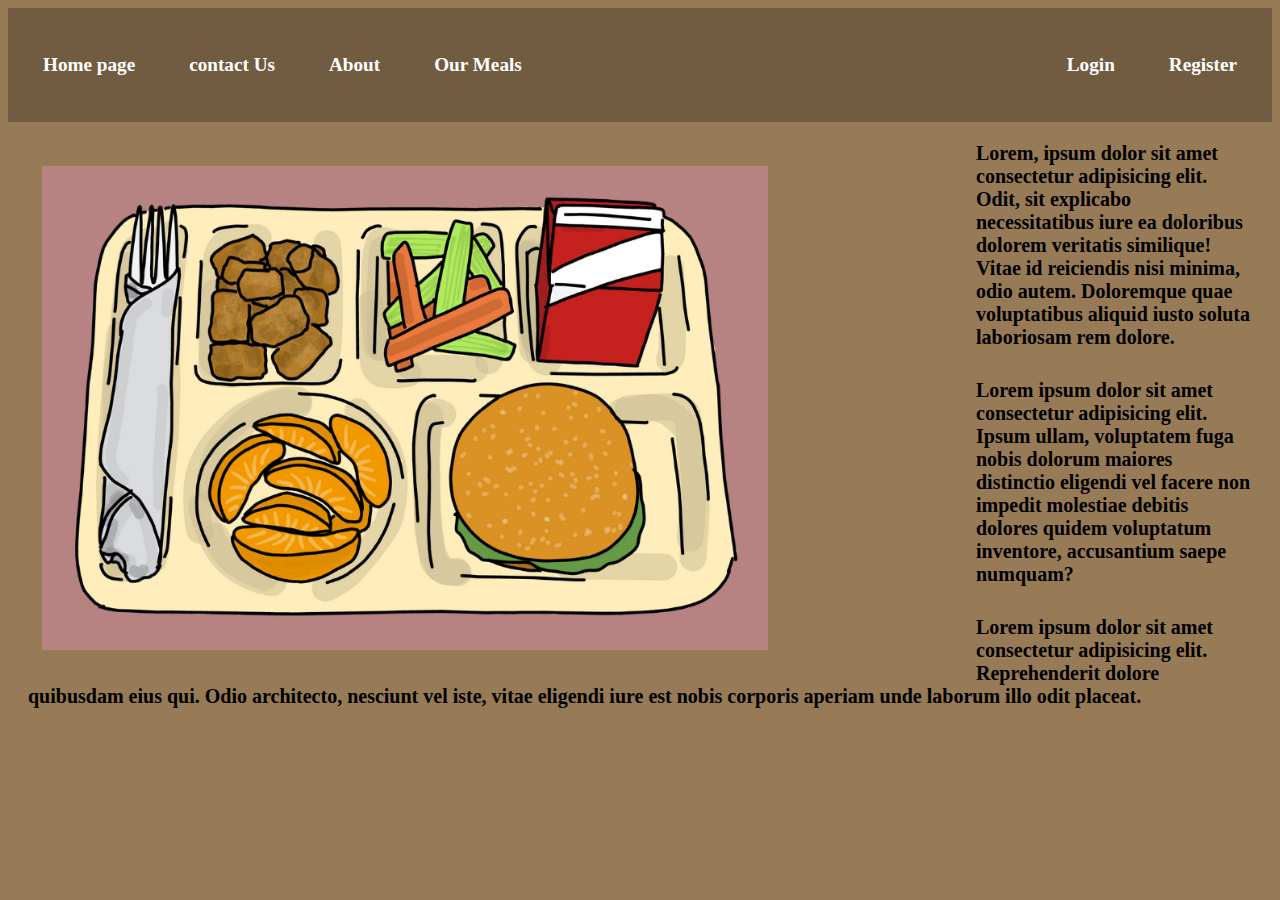
==== index.html @ 435e6b44 "Hero Of the Page" ====
<html>

<head>
    <title>Home | Welcome</title>
    <link rel="stylesheet" href="style/index.css">
</head>

<body>
    <div id="NavigationBar">
        <ul>
            <li><a href='#'>Home page</a></li>
            <li><a href='#'>contact Us</a></li>
            <li><a href='#'>About</a></li>
            <li><a href='#'>Our Meals</a></li>
        </ul>
        <ul id="Rightnavigation">
            <li><a href='#'>Login</a></li>
            <li><a href='#'>Register</a></li>
        </ul>
    </div>

    <div class="intro">
        <div class="leftPart">
            <img src="images/introImage.png" alt="A Picture of Food">
        </div>

        <div class="rightPart">
            <p>
                Lorem, ipsum dolor sit amet consectetur adipisicing elit. Odit, sit explicabo necessitatibus iure ea
                doloribus dolorem veritatis similique! Vitae id reiciendis nisi minima, odio autem. Doloremque quae
                voluptatibus aliquid iusto soluta laboriosam rem dolore.
            </p>
            <p>
                Lorem ipsum dolor sit amet consectetur adipisicing elit. Ipsum ullam, voluptatem fuga nobis dolorum
                maiores distinctio eligendi vel facere non impedit molestiae debitis dolores quidem voluptatum
                inventore, accusantium saepe numquam?
            </p>
            <p>
                Lorem ipsum dolor sit amet consectetur adipisicing elit. Reprehenderit dolore quibusdam eius qui. Odio
                architecto, nesciunt vel iste, vitae eligendi iure est nobis corporis aperiam unde laborum illo odit
                placeat.
            </p>
        </div>
    </div>
</body>

</html>
---- style/index.css ----
#NavigationBar {
  background-color: rgba(0, 0, 0, 0.243);
  color: white;
}
#Rightnavigation {
  float: right;
}
body {
  background-color: rgb(151, 122, 86);
}
a {
  text-decoration: none;
  color: white;
  font-size: larger;
  font-weight: bold;
}
ul li {
  display: inline-block;
  margin: 10px;
  padding: 10px 15px;
}
ul {
  display: inline-block;
  padding: 10px;
}
.leftPart {
  float: left;
}
div > p {
  font-size: 20px;
  font-weight: bold;
  padding: 10px;
  margin: 10px;
}
img {
  width: 75%;
  padding: 34px;
}
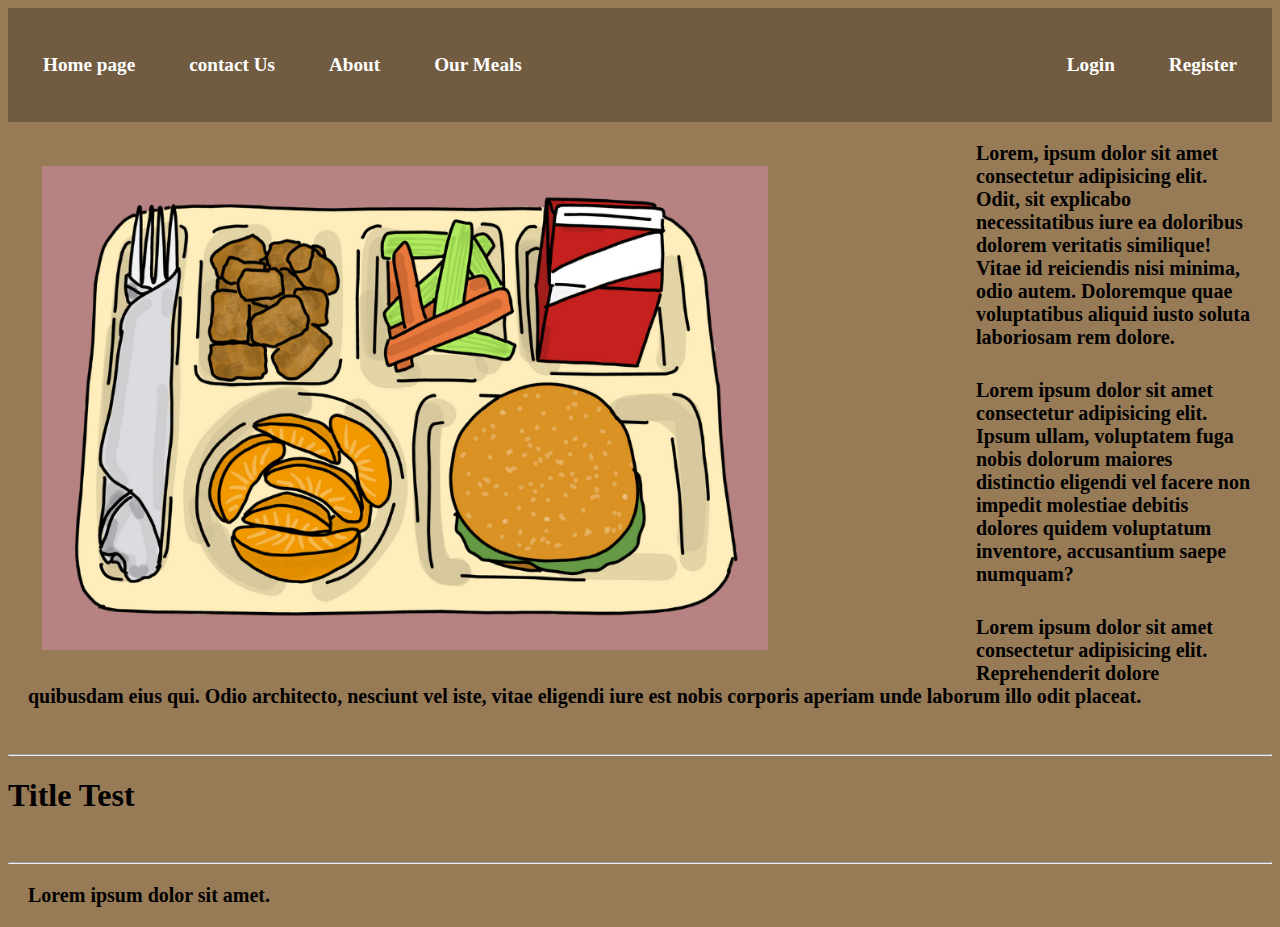
==== commit bb1826bd: "Contact Us initial Design" ====
--- a/index.html
+++ b/index.html
@@ -8,14 +8,14 @@
 <body>
     <div id="NavigationBar">
         <ul>
-            <li><a href='#'>Home page</a></li>
-            <li><a href='#'>contact Us</a></li>
-            <li><a href='#'>About</a></li>
-            <li><a href='#'>Our Meals</a></li>
+            <li><a href='index.html'>Home page</a></li>
+            <li><a href='html/contact.html'>contact Us</a></li>
+            <li><a href='html/about.html'>About</a></li>
+            <li><a href='html/meals.html'>Our Meals</a></li>
         </ul>
         <ul id="Rightnavigation">
-            <li><a href='#'>Login</a></li>
-            <li><a href='#'>Register</a></li>
+            <li><a href='html/login.html'>Login</a></li>
+            <li><a href='html/register.html'>Register</a></li>
         </ul>
     </div>
 
@@ -42,6 +42,16 @@
             </p>
         </div>
     </div>
+
+
+    <br>
+    <hr>
+    <h1>Title Test</h1>
+    <br>
+    <hr id="firstDivider">
+    <div>
+        <p>Lorem ipsum dolor sit amet.</p>
+    </div>
 </body>
 
 </html>
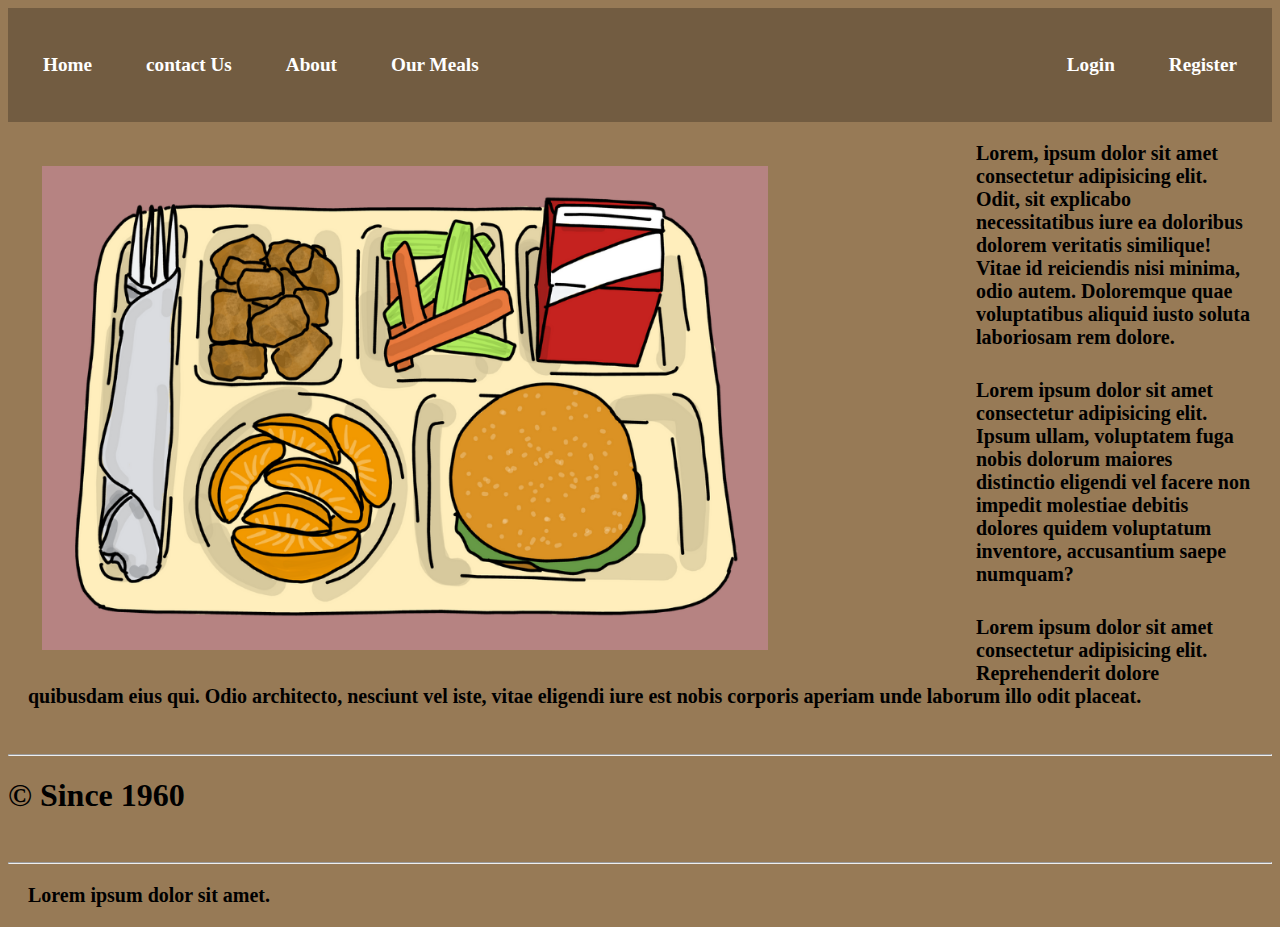
==== commit 1277c2f6: "Refactor" ====
--- a/index.html
+++ b/index.html
@@ -8,7 +8,7 @@
 <body>
     <div id="NavigationBar">
         <ul>
-            <li><a href='index.html'>Home page</a></li>
+            <li><a href='index.html'>Home</a></li>
             <li><a href='html/contact.html'>contact Us</a></li>
             <li><a href='html/about.html'>About</a></li>
             <li><a href='html/meals.html'>Our Meals</a></li>
@@ -46,7 +46,7 @@
 
     <br>
     <hr>
-    <h1>Title Test</h1>
+    <h1>&copy; Since 1960</h1>
     <br>
     <hr id="firstDivider">
     <div>
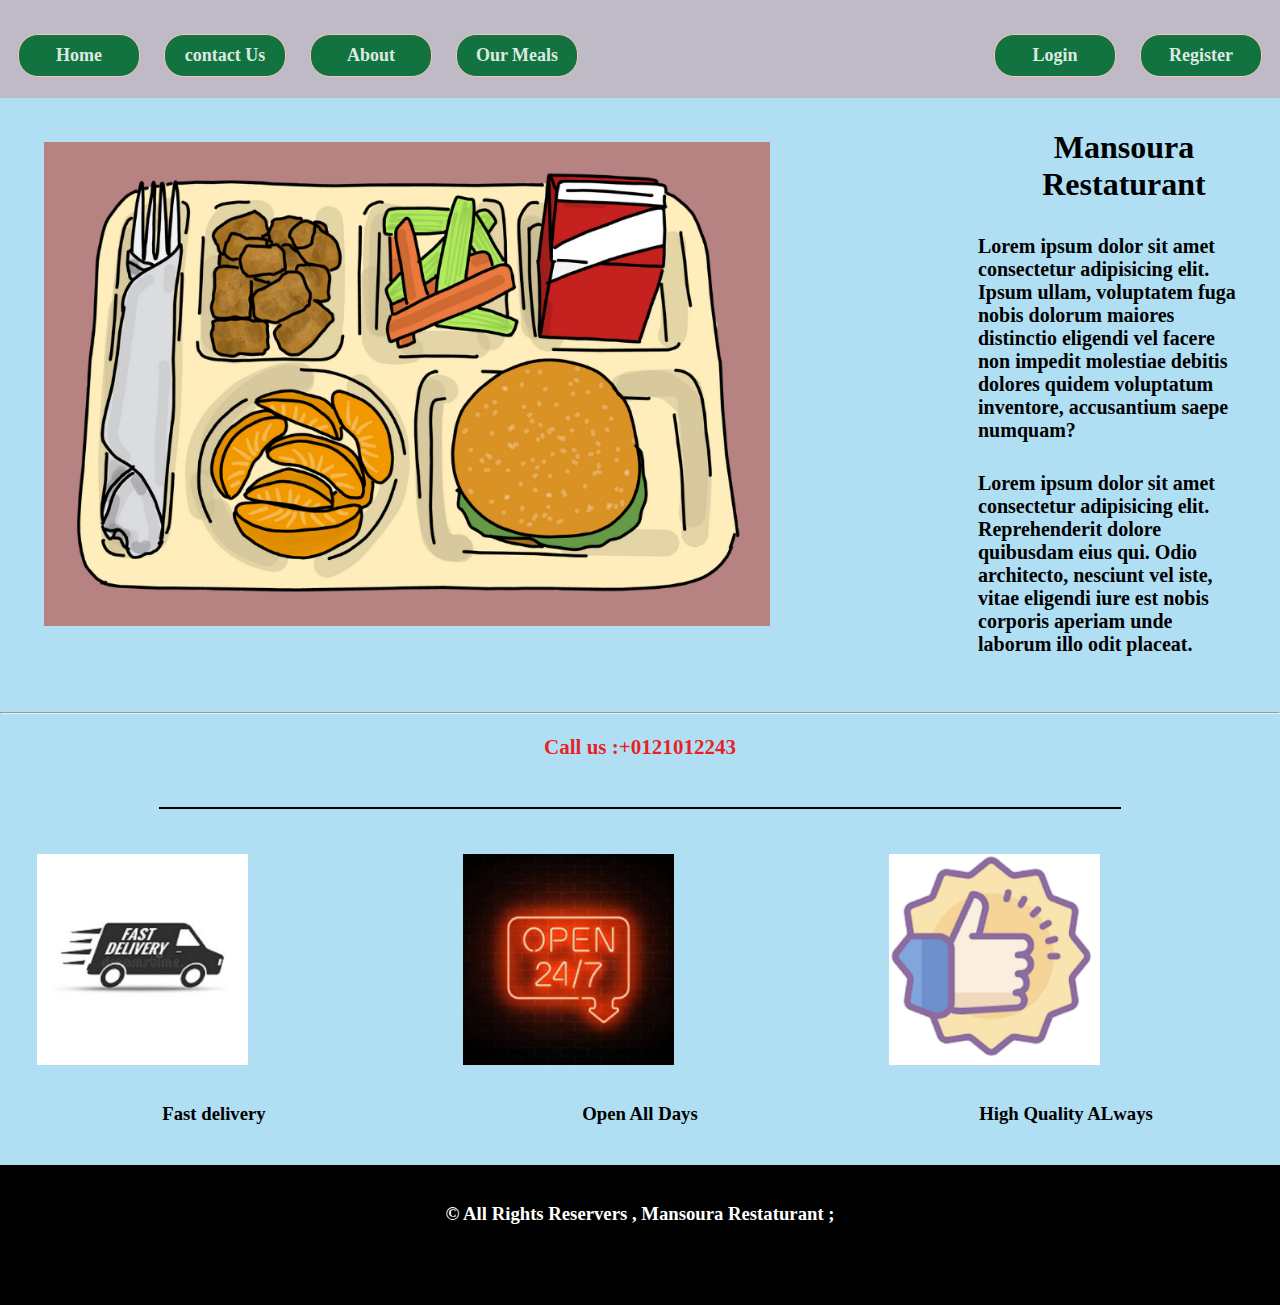
==== commit 7b6192ce: "Index Page Done" ====
--- a/index.html
+++ b/index.html
@@ -3,6 +3,7 @@
 <head>
     <title>Home | Welcome</title>
     <link rel="stylesheet" href="style/index.css">
+    <link rel="stylesheet" href="style/universal.css">
 </head>
 
 <body>
@@ -25,11 +26,7 @@
         </div>
 
         <div class="rightPart">
-            <p>
-                Lorem, ipsum dolor sit amet consectetur adipisicing elit. Odit, sit explicabo necessitatibus iure ea
-                doloribus dolorem veritatis similique! Vitae id reiciendis nisi minima, odio autem. Doloremque quae
-                voluptatibus aliquid iusto soluta laboriosam rem dolore.
-            </p>
+            <h1>Mansoura Restaturant</h1>
             <p>
                 Lorem ipsum dolor sit amet consectetur adipisicing elit. Ipsum ullam, voluptatem fuga nobis dolorum
                 maiores distinctio eligendi vel facere non impedit molestiae debitis dolores quidem voluptatum
@@ -43,14 +40,45 @@
         </div>
     </div>
 
-
     <br>
     <hr>
-    <h1>&copy; Since 1960</h1>
+    <!-- <h1>&copy; Since 1960</h1> -->
+    <a href="tel:0121012243" id="callUs">
+        <h3>Call us :+0121012243</h3>
+    </a>
     <br>
     <hr id="firstDivider">
     <div>
-        <p>Lorem ipsum dolor sit amet.</p>
+        <table id="featureTable">
+            <tr>
+                <td>
+                    <img src="images/features/delivery.jpg" alt="" class="features">
+                </td>
+                <td>
+                    <img src="images/features/open.jpg" alt="" class="features">
+                </td>
+                <td>
+                    <img src="images/features/quality.png" alt="" class="features">
+                </td>
+            </tr>
+            <tr>
+                <td>
+                    <h3 class="Featureh3">Fast delivery</h3>
+                </td>
+                <td>
+                    <h3 class="Featureh3"> Open All Days</h3>
+                </td>
+                <td>
+                    <h3 class="Featureh3">High Quality ALways </h3>
+                </td>
+            </tr>
+        </table>
+    </div>
+    <br>
+    <div id="footer">
+        <h3 id="waterMark">
+            &copy; All Rights Reservers , Mansoura Restaturant ; 
+        </h3>
     </div>
 </body>
 
--- a/style/index.css
+++ b/style/index.css
@@ -1,26 +1,4 @@
-#NavigationBar {
-  background-color: rgba(0, 0, 0, 0.243);
-  color: white;
-}
-#Rightnavigation {
-  float: right;
-}
-body {
-  background-color: rgb(151, 122, 86);
-}
-a {
-  text-decoration: none;
-  color: white;
-  font-size: larger;
-  font-weight: bold;
-}
-ul li {
-  display: inline-block;
-  margin: 10px;
-  padding: 10px 15px;
-}
-ul {
-  display: inline-block;
+.intro {
   padding: 10px;
 }
 .leftPart {
@@ -35,4 +13,29 @@
 img {
   width: 75%;
   padding: 34px;
+  clear: both;
 }
+#firstDivider {
+  width: 75%;
+  border: 1px solid black;
+}
+h1 {
+  text-align: center;
+}
+.features {
+  text-align: center;
+  width: 50%;
+  height: 50%;
+}
+#featureTable table {
+}
+.Featureh3 {
+  text-align: center;
+}
+#callUs {
+  text-decoration: none;
+  color: rgba(240, 0, 0, 0.866);
+  font-size: large;
+  font-weight: bold;
+  text-align: center;
+}
--- a/style/universal.css
+++ b/style/universal.css
@@ -0,0 +1,50 @@
+body {
+  background-color: #78c8ed95;
+  padding: 0;
+  margin: 0;
+}
+/* body {
+  background-color: #bfeaf4;
+  padding: 0;
+  margin: 0;
+} */
+#NavigationBar {
+  background-color: #ff1e0030;
+  color: white;
+  width: 100%;
+}
+#Rightnavigation {
+  float: right;
+}
+a {
+  text-decoration: none;
+  color: rgba(255, 255, 255, 0.866);
+  font-size: large;
+  font-weight: bold;
+}
+ul li {
+  display: inline-block;
+  margin: 10px;
+  padding: 10px 15px;
+  border: 1px solid #f8c4b4;
+  width: 90px;
+  border-radius: 20px;
+  text-align: center;
+  background-color: #137340;
+}
+ul {
+  display: inline-block;
+  padding: 8px;
+  height: 50px;
+}
+
+#footer {
+  width: 100%;
+  background-color: #000000;
+  height: 120px;
+  padding-top: 20px;
+}
+#waterMark {
+  color: white;
+  text-align: center;
+}
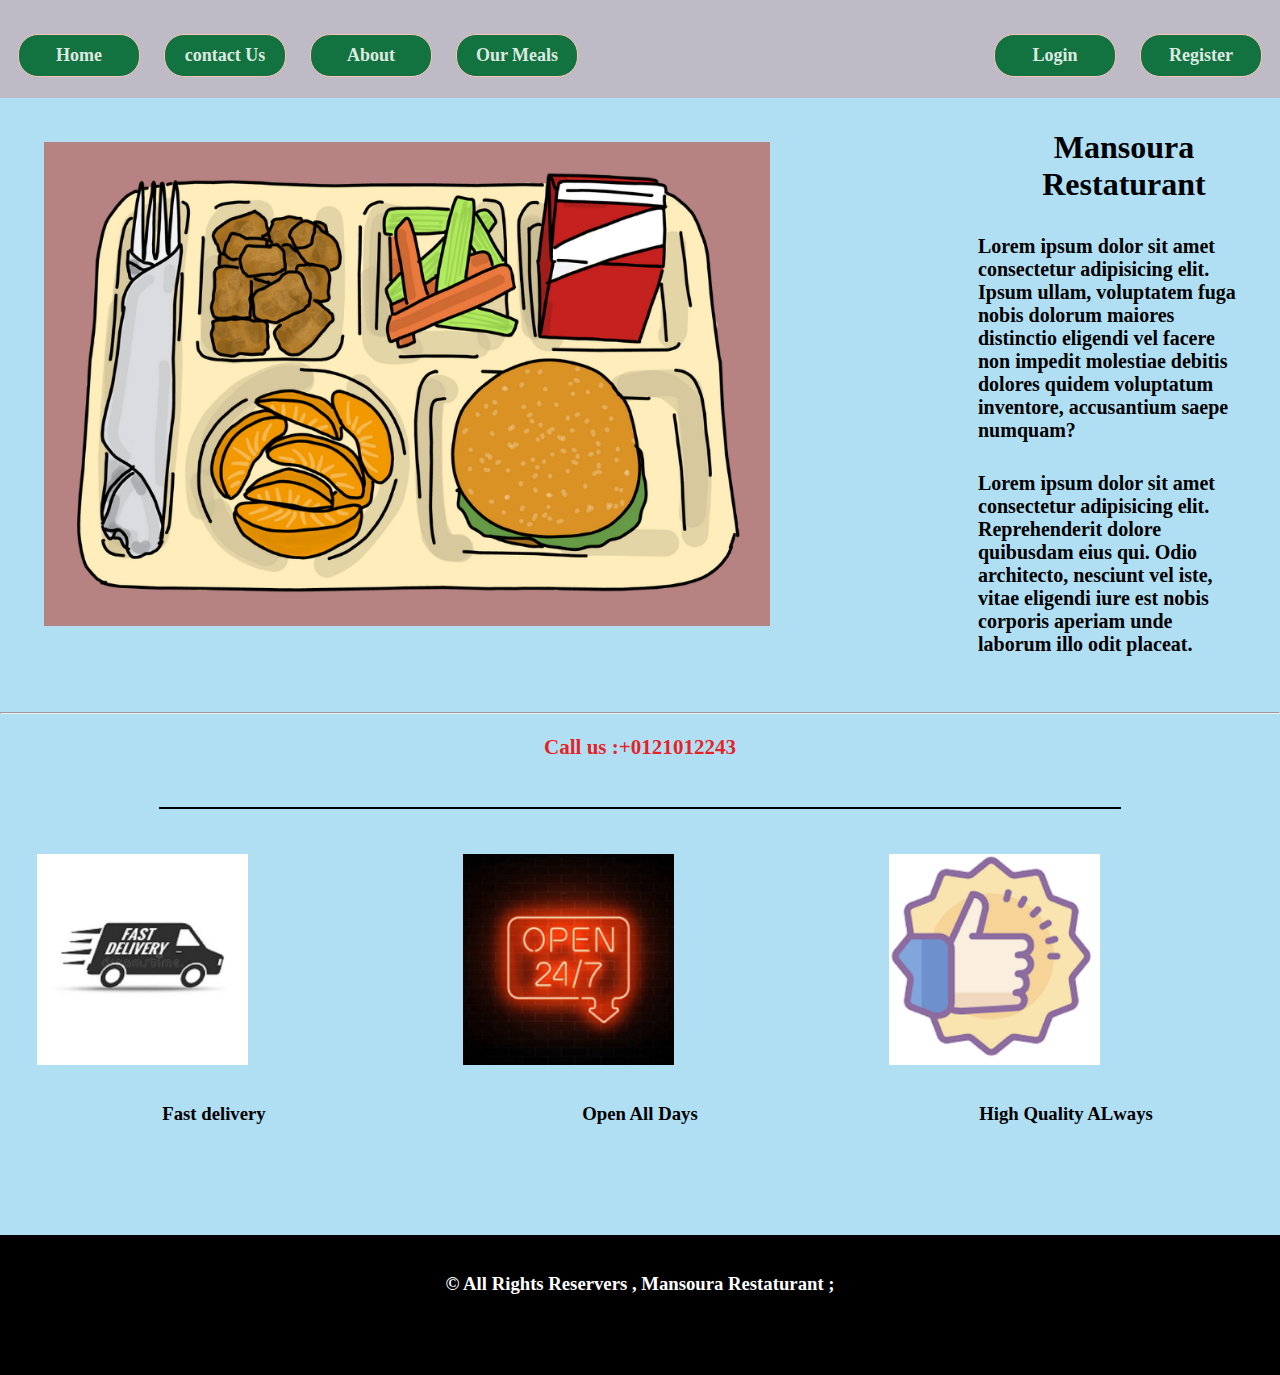
==== commit 9f0cad6d: "Generalize Divider in all pages" ====
--- a/index.html
+++ b/index.html
@@ -74,6 +74,8 @@
             </tr>
         </table>
     </div>
+    <div id="divider">
+    </div>
     <br>
     <div id="footer">
         <h3 id="waterMark">
--- a/style/universal.css
+++ b/style/universal.css
@@ -48,3 +48,7 @@
   color: white;
   text-align: center;
 }
+#divider {
+  width: 100%;
+  height: 70px;
+}
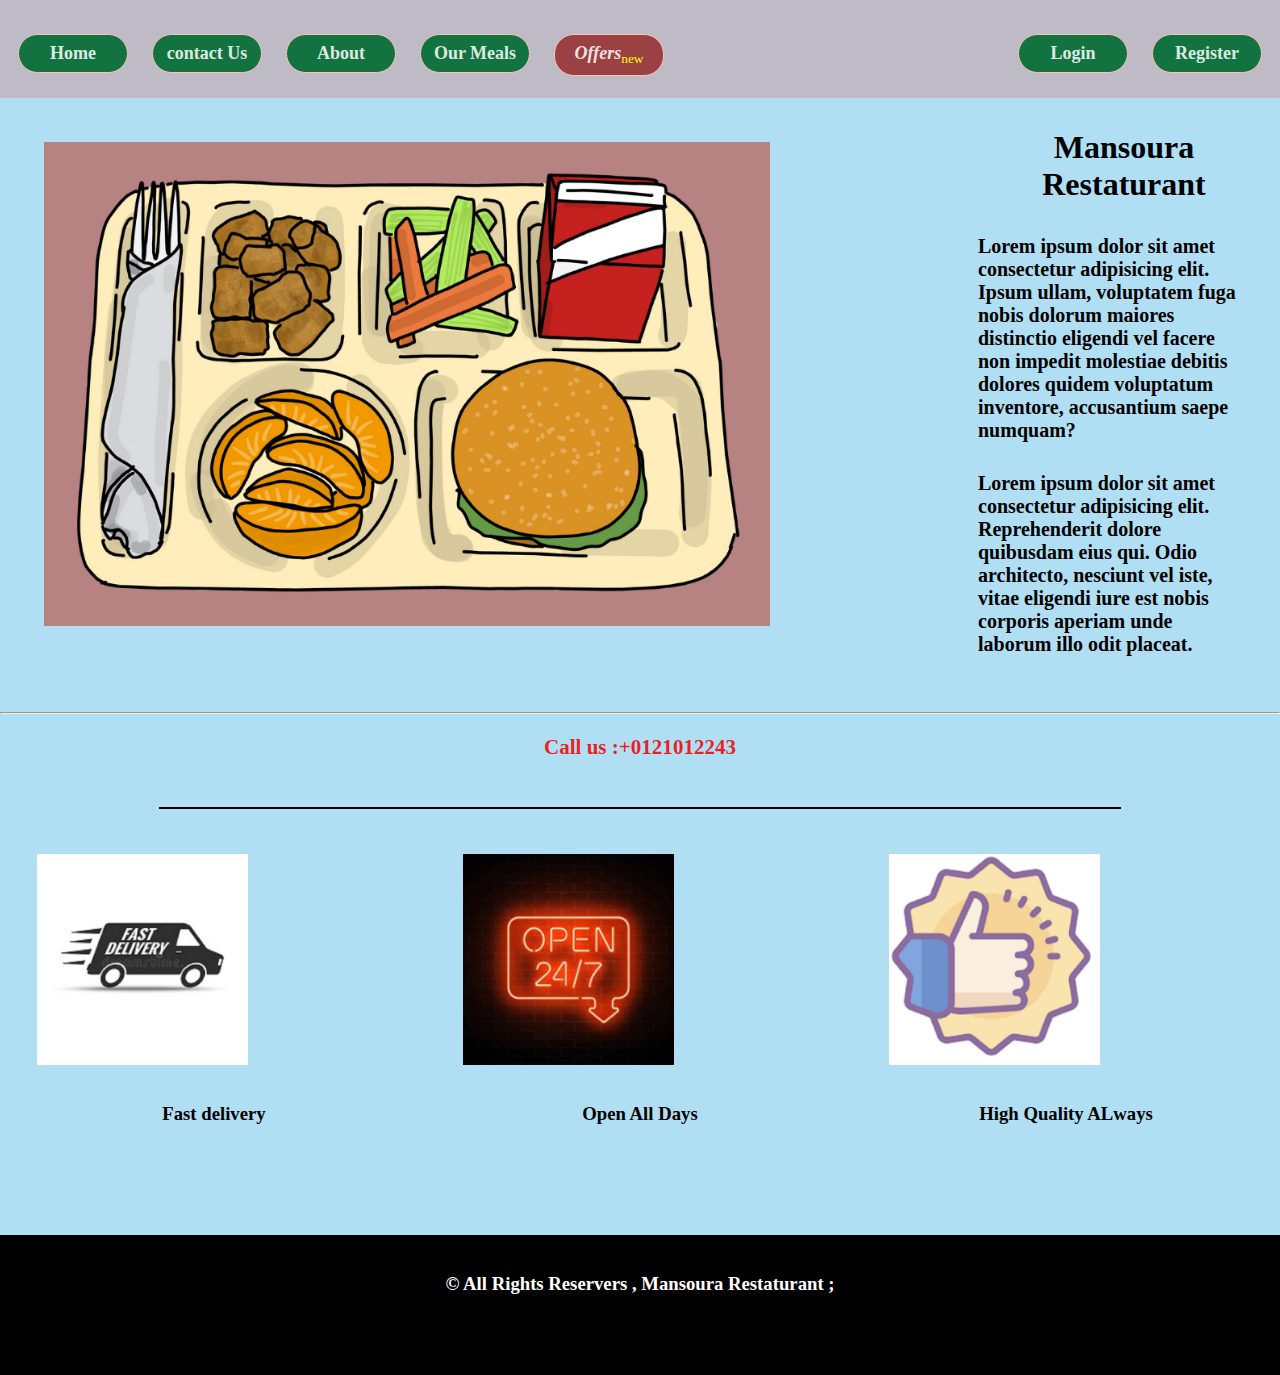
==== commit 166d2606: "Offers button" ====
--- a/index.html
+++ b/index.html
@@ -13,6 +13,7 @@
             <li><a href='html/contact.html'>contact Us</a></li>
             <li><a href='html/about.html'>About</a></li>
             <li><a href='html/meals.html'>Our Meals</a></li>
+            <li id="specialOffer"><a href='html/register.html'><i>Offers</i></a><sub>new</sub></li>
         </ul>
         <ul id="Rightnavigation">
             <li><a href='html/login.html'>Login</a></li>
@@ -79,7 +80,7 @@
     <br>
     <div id="footer">
         <h3 id="waterMark">
-            &copy; All Rights Reservers , Mansoura Restaturant ; 
+            &copy; All Rights Reservers , Mansoura Restaturant ;
         </h3>
     </div>
 </body>
--- a/style/universal.css
+++ b/style/universal.css
@@ -3,11 +3,6 @@
   padding: 0;
   margin: 0;
 }
-/* body {
-  background-color: #bfeaf4;
-  padding: 0;
-  margin: 0;
-} */
 #NavigationBar {
   background-color: #ff1e0030;
   color: white;
@@ -25,7 +20,7 @@
 ul li {
   display: inline-block;
   margin: 10px;
-  padding: 10px 15px;
+  padding: 8px 9px;
   border: 1px solid #f8c4b4;
   width: 90px;
   border-radius: 20px;
@@ -52,3 +47,9 @@
   width: 100%;
   height: 70px;
 }
+sub {
+  color: yellow;
+}
+#specialOffer {
+  background-color: rgba(150, 45, 45, 0.853);
+}
